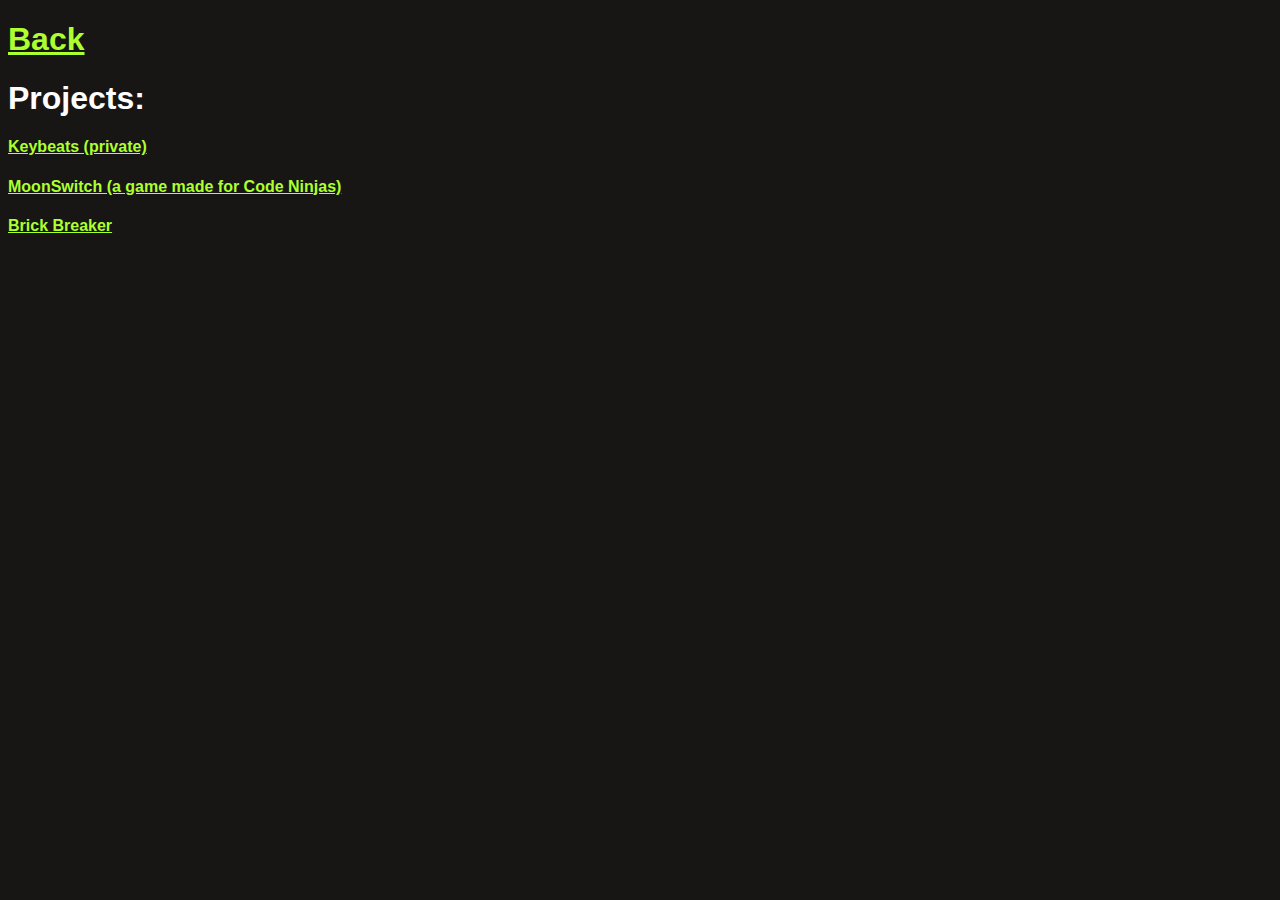
==== projects/index.html @ e19eb03e "Add brick breaker" ====
<!DOCTYPE html>
<html lang="en">
<head>
    <meta charset="UTF-8">
    <meta name="viewport" content="width=device-width, initial-scale=1.0">
    <link rel="stylesheet" href="../css/style.css">
    <link rel="shortcut icon" href="../assets/favicon.ico" type="image/x-icon">
    <title>jthecoder12 | Projects</title>
</head>
<body>
    <h1><a href="..">Back</a></h1>
    <h1>Projects:</h1>
    <h4><a href="keybeats.html">Keybeats (private)</a></h4>
    <h4><a href="moonswitch.html">MoonSwitch (a game made for Code Ninjas)</a></h4>
    <h4><a href="brickbreaker.html">Brick Breaker</a></h4>
</body>
</html>
---- css/style.css ----
html {
    background-color: #171614;
    color: white;
    font-family: 'Trebuchet MS', 'Lucida Sans Unicode', 'Lucida Grande', 'Lucida Sans', Arial, sans-serif;
}

a {
    color: greenyellow;
}
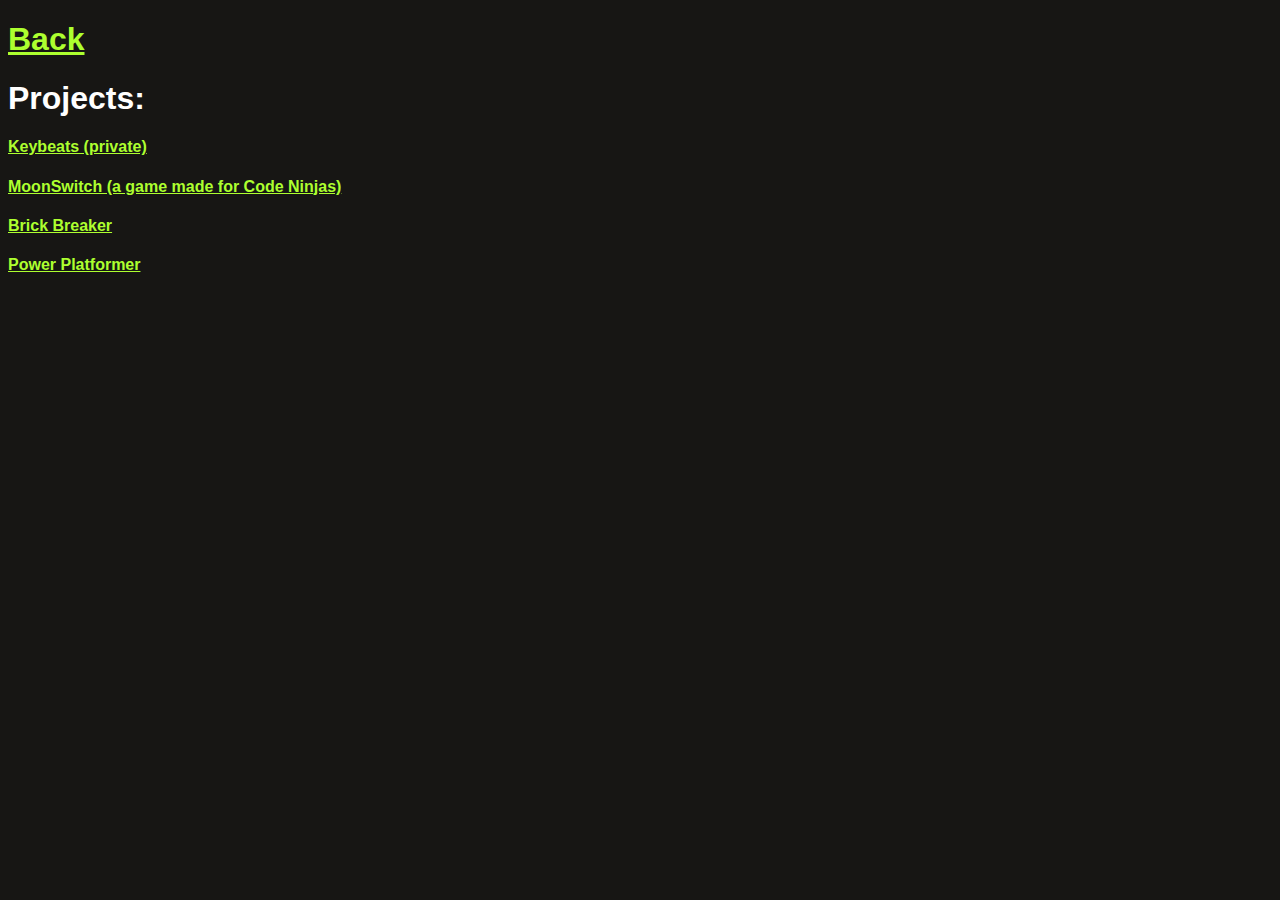
==== commit 07984d96: "Add Power Platformer" ====
--- a/projects/index.html
+++ b/projects/index.html
@@ -13,5 +13,6 @@
     <h4><a href="keybeats.html">Keybeats (private)</a></h4>
     <h4><a href="moonswitch.html">MoonSwitch (a game made for Code Ninjas)</a></h4>
     <h4><a href="brickbreaker.html">Brick Breaker</a></h4>
+    <h4><a href="powerplatformer.html">Power Platformer</a></h4>
 </body>
 </html>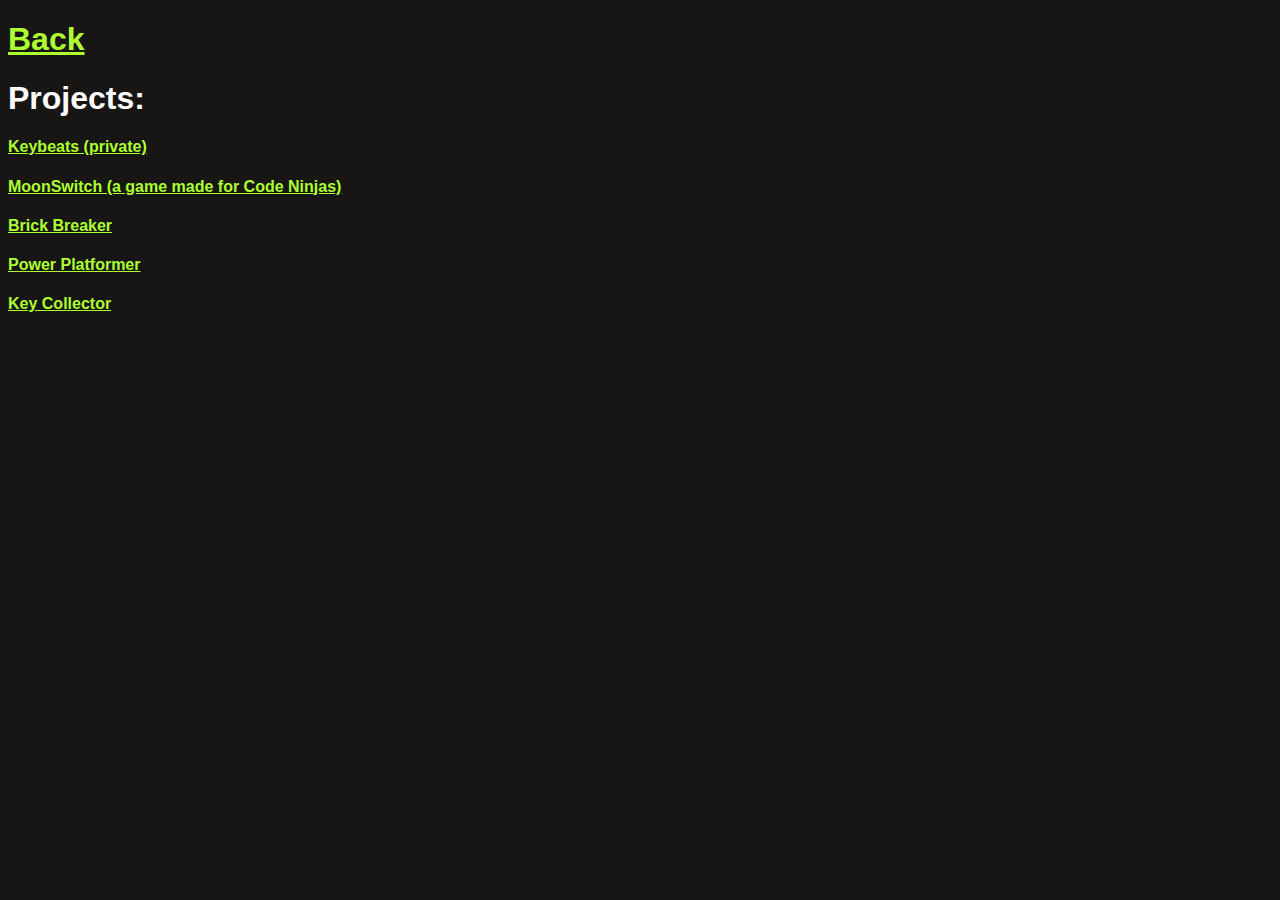
==== commit 5bb4b6c6: "Add Key Collector" ====
--- a/projects/index.html
+++ b/projects/index.html
@@ -14,5 +14,6 @@
     <h4><a href="moonswitch.html">MoonSwitch (a game made for Code Ninjas)</a></h4>
     <h4><a href="brickbreaker.html">Brick Breaker</a></h4>
     <h4><a href="powerplatformer.html">Power Platformer</a></h4>
+    <h4><a href="keycollector.html">Key Collector</a></h4>
 </body>
 </html>